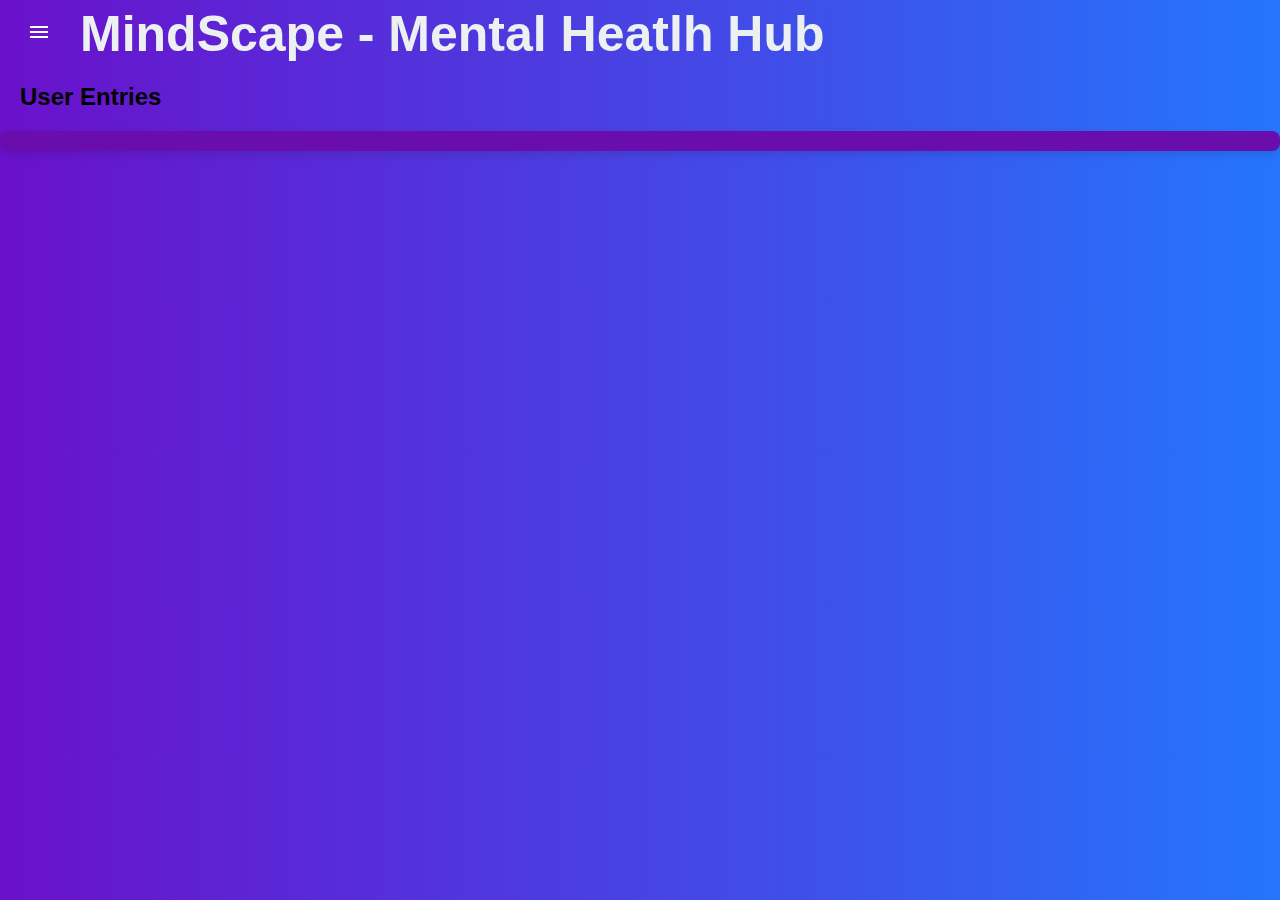
==== journalEntries.html @ b02fdad4 "Initial commit with a lot of work done. A lot more to come." ====
<!DOCTYPE html>
<html lang="en">
<head>
    <meta charset="UTF-8">
    <title>User Entries</title>
    <link rel="stylesheet" href="css/journalEntries.css">
    <link rel="stylesheet" href="https://fonts.googleapis.com/css2?family=Material+Symbols+Outlined:opsz,wght,FILL,GRAD@20..48,100..700,0..1,-50..200" />
</head>
<body>

    <!-- Slide-out Navigation Menu -->
    <div id="nav-menu" class="nav-closed">
        <a href="javascript:void(0)" class="closebtn" onclick="closeMenu()">&times;</a>
        <a href="mainPage.html">Home</a>
        <a href="mentalHealth.html">Mental Health Hub</a>
        <a href="selfBeliefs.html">Self-limiting Beliefs Workshop</a>
        <a href="mindfulness.html">Mindfulness Zone</a>
        <a href="learningCenter.html">Learning Center</a>
        <a href="journalEntries.html">My entries</a>
        <a href="myData.html">My data</a>
    </div>

    <div id="main-content">
        <header>
            <span class="material-symbols-outlined menu-icon" onclick="toggleMenu()">menu</span>
            <h1>MindScape - Mental Heatlh Hub</h1>
        </header>
    
        <main>
            <h2>User Entries</h2>
            <div id="entriesContainer" class="entries-container"></div>
        </main>
    </div>
    <script src="js/journalEntries.js"></script>
</body>
</html>
---- css/journalEntries.css ----
html, body {
    background: linear-gradient(to right, #6a11cb, #2575fc); /* Cool gradient background */
    width: 100%;
}

header {
    background-color: linear-gradient(to right, #6a11cb, #2575fc); /* Cool gradient background */
    color: #ECF0F1;
    text-align: left;
    width: 100%;
    box-sizing: border-box;
    align-items: center;
    font-size: 25px;
    display: flex;
    justify-content: flex-start;  /* Adjusts horizontal spacing */
    margin-top: 5px;
}

header h1 {
  margin-left: 80px;  /* Adjust the value as needed to move the title right */
}

body, h1, a {
    margin: 0;
    padding: 0;
    font-family: Arial, sans-serif;
    box-sizing: border-box; /* Ensures padding does not affect the width */
}

h1 {
    margin-left: 20px;
}

h2 {
    margin-left: 20px;
    margin-top: 20px;
}

.material-symbols-outlined {
    margin-left: 7px;
    font-size: 20px;
    cursor: pointer;
}

.mental-health-hub {
    display: flex;
    width: 100%;
    height: 100%;
}

/* Menu Icon Styling */
.menu-icon {
  cursor: pointer;
  position: fixed;
  top: 20px;
  left: 20px;
  z-index: 3000;
  color: white;
  font-size: 30px;
}

/* Navigation Menu Styling */
#nav-menu {
  display: flex;
  flex-direction: column;
  padding-top: 50px;
  height: 100%;
  width: 250px;
  position: fixed;
  z-index: 2000;
  top: 0;
  left: -250px;
  background: linear-gradient(to right, #663399, #9575cd); /* Purple to lighter purple */
  transition: 0.5s;
  
}

#main-content {
  transition: margin-left 0.5s ease;
}

.nav-open {
  left: 0; /* Position the menu on the screen */
}

.main-push {
  margin-left: 250px; /* Push the main content to the right */
}

#nav-menu a {
  padding: 10px 15px;
  text-decoration: none;
  font-size: 22px;
  color: white;
  display: block;
  transition: background-color 0.3s, color 0.3s; /* Smooth transition for hover effects */
}

#nav-menu a:hover {
  background-color: #f1f1f1; /* Light background on hover */
  color: #333; /* Darker text color on hover */
}

/* Close button */
.closebtn {
  position: absolute;
  top: 0;
  right: 10px;
  font-size: 36px;
  margin-left: 50px;
}

.entries-container {
    margin-top: 20px;
    background-color: #6A0DAD; /* Lighter purple for entries background */
    padding: 10px;
    border-radius: 8px;
    box-shadow: 0 4px 8px rgba(0,0,0,0.1); /* Subtle shadow for depth */
}

.entry {
    margin-bottom: 15px;
    padding: 10px;
    background-color: #7B4F9D; /* Distinct background for each entry */
    border-radius: 6px;
    position: relative;
}

.entry p {
    margin: 0;
    font-size: 16px;
}

.entry small {
    display: block;
    margin-top: 5px;
    font-size: 12px;
    color: #E6E6FA; /* Light lavender for timestamps */
}

button {
    padding: 5px 10px;
    font-size: 14px;
    color: #FFFFFF;
    background-color: #FF6347; /* Vivid red for delete button */
    border: none;
    border-radius: 4px;
    cursor: pointer;
    position: absolute;
    right: 10px;
    top: 10px; /* Position the delete button in the top right corner of the entry */
}

button:hover {
    background-color: #E53E30; /* Darker red on hover for feedback */
}
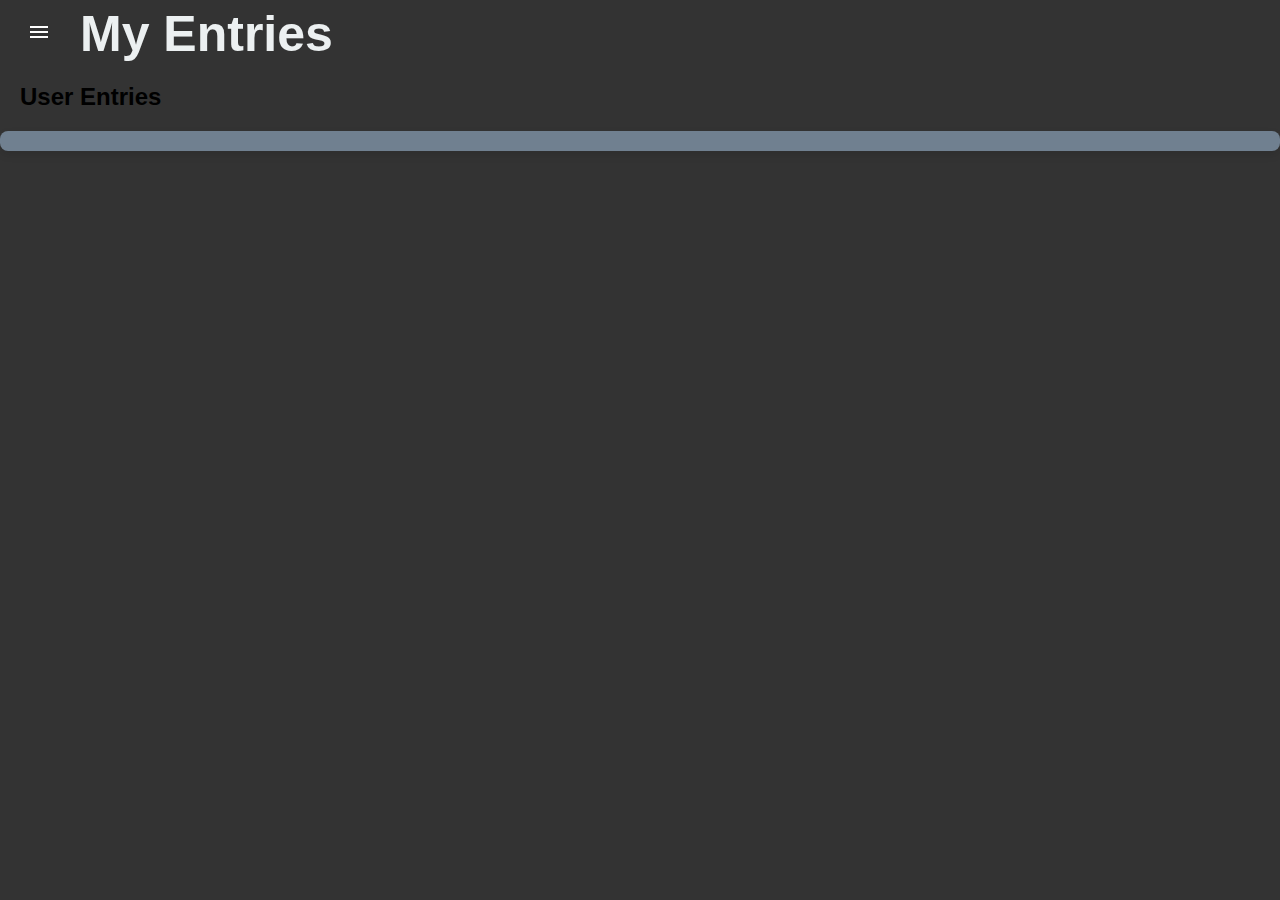
==== commit d7246d47: "Made aesthetic adjustments" ====
--- a/journalEntries.html
+++ b/journalEntries.html
@@ -23,7 +23,7 @@
     <div id="main-content">
         <header>
             <span class="material-symbols-outlined menu-icon" onclick="toggleMenu()">menu</span>
-            <h1>MindScape - Mental Heatlh Hub</h1>
+            <h1>My Entries</h1>
         </header>
     
         <main>
--- a/css/journalEntries.css
+++ b/css/journalEntries.css
@@ -1,10 +1,9 @@
 html, body {
-    background: linear-gradient(to right, #6a11cb, #2575fc); /* Cool gradient background */
-    width: 100%;
+  background-color: #333333; /* Charcoal Gray */
+  width: 100%;
 }
 
 header {
-    background-color: linear-gradient(to right, #6a11cb, #2575fc); /* Cool gradient background */
     color: #ECF0F1;
     text-align: left;
     width: 100%;
@@ -70,9 +69,8 @@
   z-index: 2000;
   top: 0;
   left: -250px;
-  background: linear-gradient(to right, #663399, #9575cd); /* Purple to lighter purple */
+  background-color: #20C997; /* Teal */
   transition: 0.5s;
-  
 }
 
 #main-content {
@@ -81,6 +79,10 @@
 
 .nav-open {
   left: 0; /* Position the menu on the screen */
+}
+
+.hidden-icon {
+  visibility: hidden;
 }
 
 .main-push {
@@ -112,7 +114,7 @@
 
 .entries-container {
     margin-top: 20px;
-    background-color: #6A0DAD; /* Lighter purple for entries background */
+    background-color: #708090; /* Lighter purple for entries background */
     padding: 10px;
     border-radius: 8px;
     box-shadow: 0 4px 8px rgba(0,0,0,0.1); /* Subtle shadow for depth */
@@ -121,7 +123,7 @@
 .entry {
     margin-bottom: 15px;
     padding: 10px;
-    background-color: #7B4F9D; /* Distinct background for each entry */
+    background-color: #adacac; /* Distinct background for each entry */
     border-radius: 6px;
     position: relative;
 }
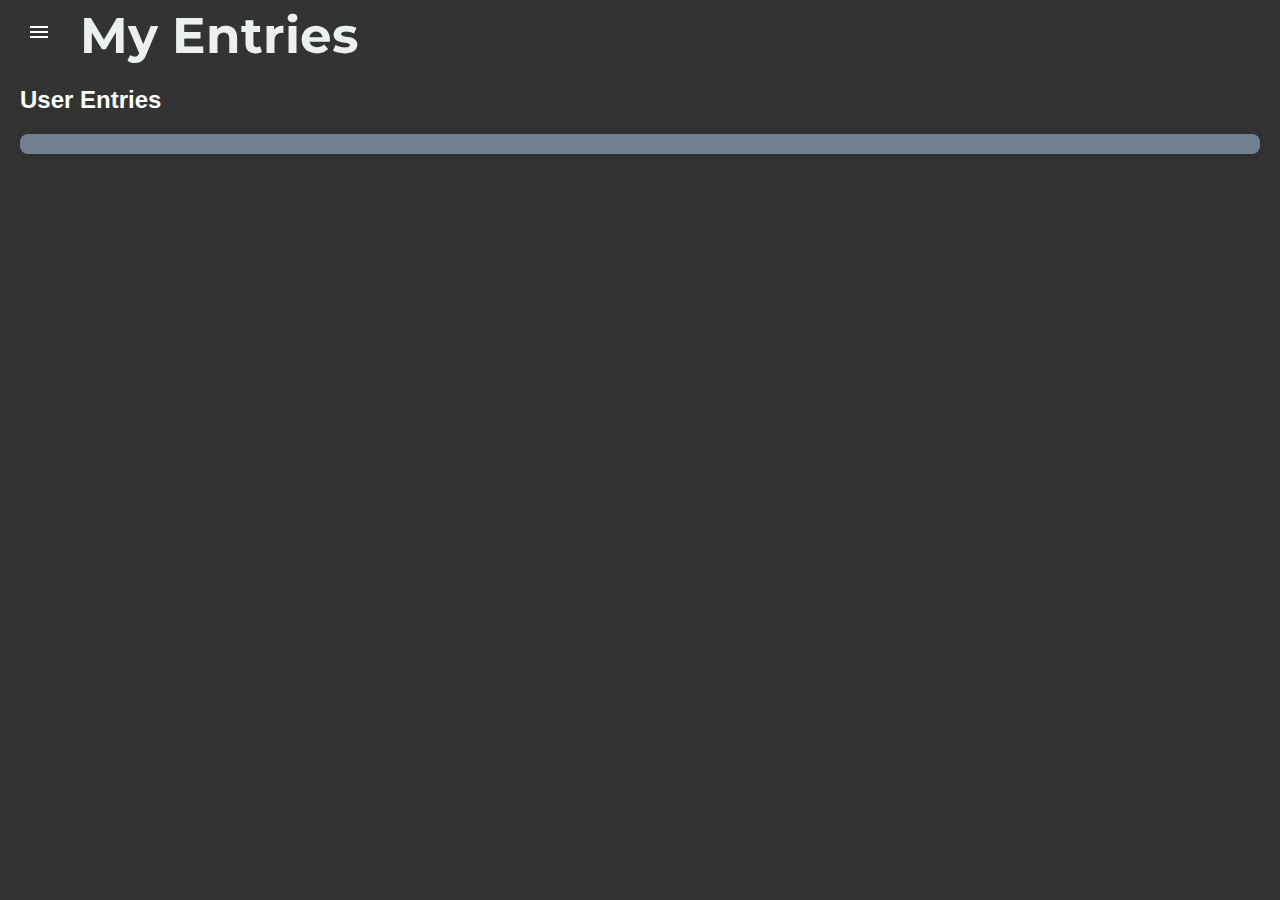
==== commit 4168169f: "adjusted fonts" ====
--- a/journalEntries.html
+++ b/journalEntries.html
@@ -16,8 +16,8 @@
         <a href="selfBeliefs.html">Self-limiting Beliefs Workshop</a>
         <a href="mindfulness.html">Mindfulness Zone</a>
         <a href="learningCenter.html">Learning Center</a>
-        <a href="journalEntries.html">My entries</a>
-        <a href="myData.html">My data</a>
+        <a href="journalEntries.html">My Entries</a>
+        <a href="myData.html">My Data</a>
     </div>
 
     <div id="main-content">
--- a/css/journalEntries.css
+++ b/css/journalEntries.css
@@ -1,3 +1,6 @@
+@import url('https://fonts.googleapis.com/css2?family=Montserrat:wght@400;700&display=swap');
+@import url('https://fonts.googleapis.com/css2?family=Roboto:wght@400;700&display=swap');
+
 html, body {
   background-color: #333333; /* Charcoal Gray */
   width: 100%;
@@ -28,23 +31,19 @@
 
 h1 {
     margin-left: 20px;
+    font-family: 'Montserrat', sans-serif;
 }
 
 h2 {
     margin-left: 20px;
     margin-top: 20px;
+    color: white;
 }
 
 .material-symbols-outlined {
     margin-left: 7px;
     font-size: 20px;
     cursor: pointer;
-}
-
-.mental-health-hub {
-    display: flex;
-    width: 100%;
-    height: 100%;
 }
 
 /* Menu Icon Styling */
@@ -96,6 +95,7 @@
   color: white;
   display: block;
   transition: background-color 0.3s, color 0.3s; /* Smooth transition for hover effects */
+  font-family: 'Roboto', sans-serif;
 }
 
 #nav-menu a:hover {
@@ -113,7 +113,7 @@
 }
 
 .entries-container {
-    margin-top: 20px;
+    margin: 20px;
     background-color: #708090; /* Lighter purple for entries background */
     padding: 10px;
     border-radius: 8px;
